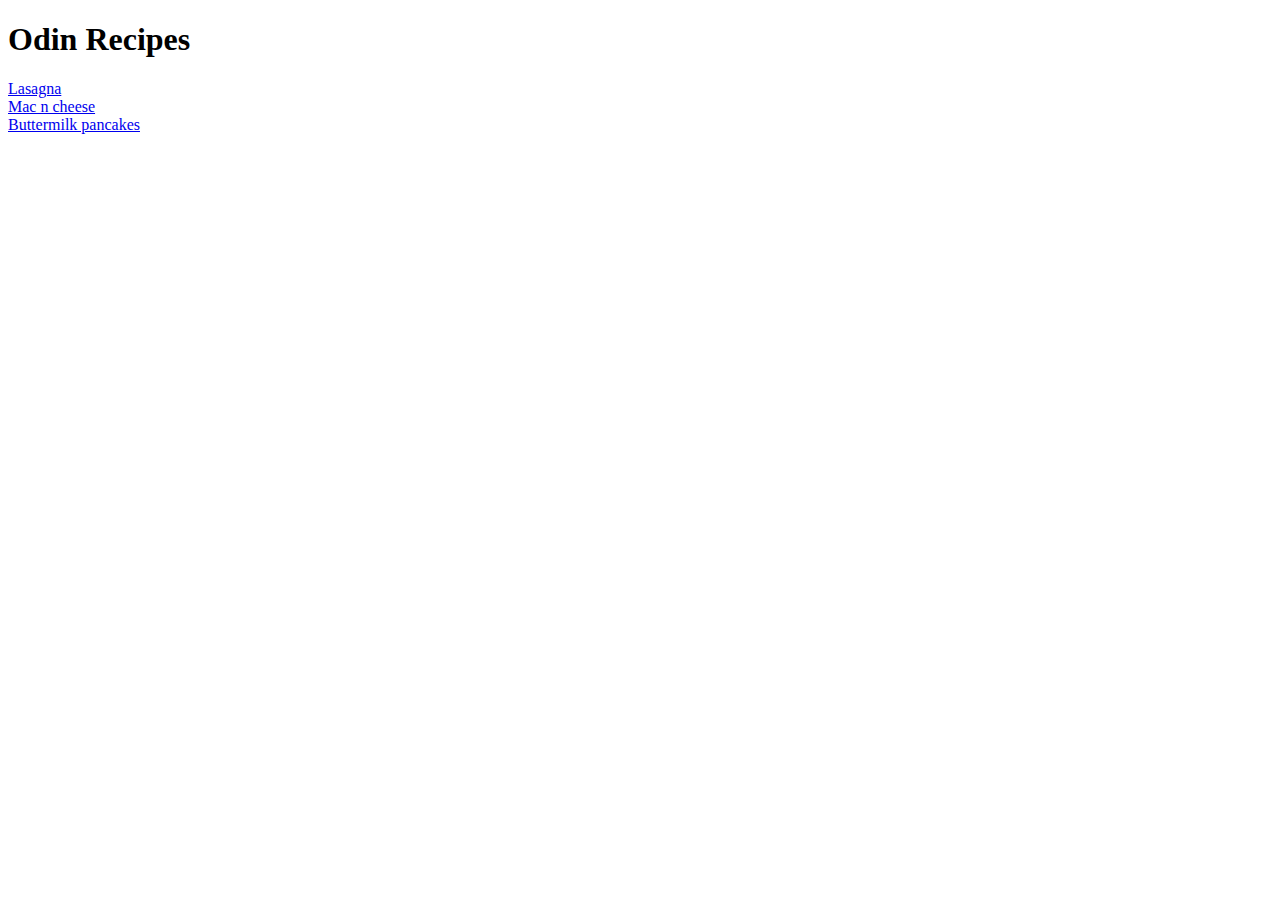
==== index.html @ e504d931 "Added rough draft sites for index, and 3 recipes" ====
<!DOCTYPE html>
<html lang="en">
<body>
    <h1>Odin Recipes</h1>
    <a href="recipes/lasagna.html"> Lasagna</a>
    <br>
    <a href="recipes/Mac_n_cheese.html"> Mac n cheese</a>
    <br>
    <a href="recipes/Buttermilk Pancakes.html"> Buttermilk pancakes</a>
</body>
</body>

</html>
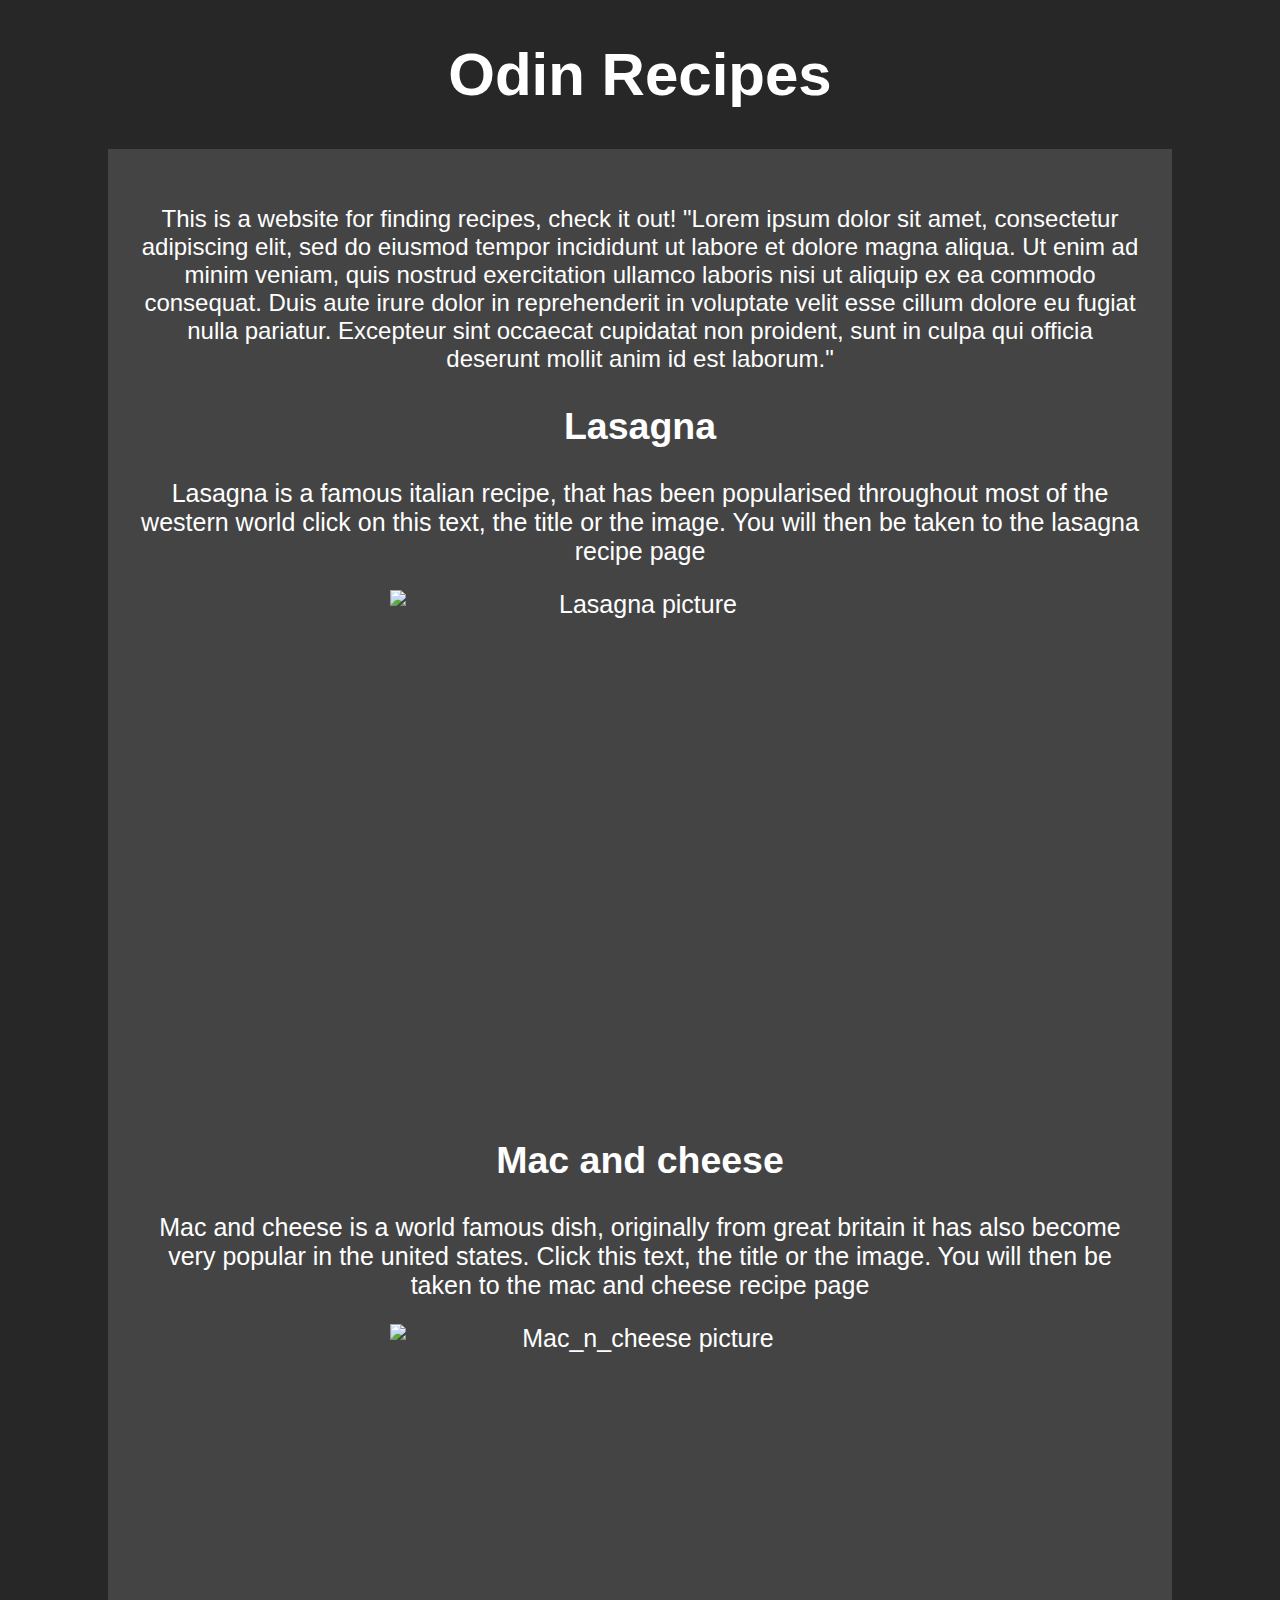
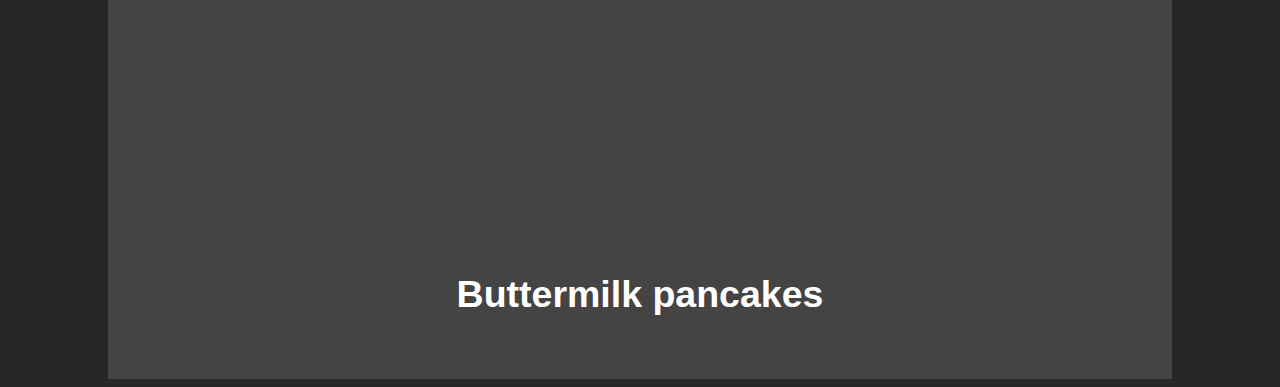
==== commit 2b7d3018: "css ting" ====
--- a/index.html
+++ b/index.html
@@ -1,13 +1,34 @@
 <!DOCTYPE html>
+<head>
+    <link rel="stylesheet" href="Stylesheet_index.css">
+</head>
 <html lang="en">
 <body>
+    <div class="HeaderDiv">
     <h1>Odin Recipes</h1>
-    <a href="recipes/lasagna.html"> Lasagna</a>
+    </div> 
+    <div class="image_and_textbox">
+    <div class="paragraph">
+        <p>This is a website for finding recipes, check it out! "Lorem ipsum dolor sit amet, 
+            consectetur adipiscing elit, sed do eiusmod tempor incididunt ut labore et dolore 
+            magna aliqua. Ut enim ad minim veniam, quis nostrud exercitation ullamco laboris nisi 
+            ut aliquip ex ea commodo consequat. Duis aute irure dolor in reprehenderit in voluptate 
+            velit esse cillum dolore eu fugiat nulla pariatur. 
+            Excepteur sint occaecat cupidatat non proident, sunt in culpa qui officia deserunt 
+            mollit anim id est laborum."</p>
+    <a href="recipes/lasagna.html"> <h2>Lasagna</h2></a>
+    <p><a href="recipes/lasagna.html">Lasagna is a famous italian recipe, that has been popularised throughout most of the western world click on this text, the title or the image. You will then be taken to the lasagna recipe page</a></p>
+    <a href="recipes/lasagna.html"><img class="avatar picture" src="https://tmbidigitalassetsazure.blob.core.windows.net/toh/GoogleImagesPostCard/The-Best-Ever-Lasagna_EXPS_THD18_233582_E08_01_2b.jpg" alt="Lasagna picture"></a>
     <br>
-    <a href="recipes/Mac_n_cheese.html"> Mac n cheese</a>
+    <a href="recipes/Mac_n_cheese.html"> <h2>Mac and cheese</h2></a>
+    <p><a href="recipes/Mac_n_cheese.html">Mac and cheese is a world famous dish, originally from great britain it has also become very popular in the united states. Click this text, the title or the image. You will then be taken to the mac and cheese recipe page</a></p>
+    <a href="recipes/Mac_n_cheese.html"><img class="avatar picture" src="https://www.allrecipes.com/thmb/kpM5URiIm5zHxwX7bp1tzTVlDFQ=/1500x0/filters:no_upscale():max_bytes(150000):strip_icc():format(webp)/Homemade-Mac-and-Cheese-ffae3fa24a534094bdbccb7038ba4e81.jpg" alt="Mac_n_cheese picture"></a>
     <br>
-    <a href="recipes/Buttermilk Pancakes.html"> Buttermilk pancakes</a>
+    <a href="recipes/Buttermilk Pancakes.html"> <h2> Buttermilk pancakes </h2></a>
+    </div>
+    
 </body>
+<body>
 </body>
 
 </html>--- a/Stylesheet_index.css
+++ b/Stylesheet_index.css
@@ -0,0 +1,55 @@
+/*Styles index site*/
+.HeaderDiv{
+    font-family: sans-serif;
+    text-align: center;
+    font-size: 30px;
+}
+
+a:link, a:visited{
+    text-align: center;
+    color: white;
+    text-decoration: none;
+    display: inline-block;
+    font-family:sans-serif;
+    font-size: 25px;
+    display: block;
+}
+#recipes{
+    text-align: left;
+    font-size: 16px;
+}
+p{
+    font-family: sans-serif;
+    font-size: 24px;
+    text-align: center;
+    margin-left: auto;
+    margin-right: auto;
+    width: 1000px;
+
+}
+.avatar.picture{
+    display: block;
+    margin-left: auto;
+    margin-right: auto;
+    height: 500px;
+    width: 500px;
+}
+body{
+    background-color:#272727;
+    color: white;
+}
+.image_and_textbox{
+    border: 2px solid #444444;
+    display: block;
+    block-size: fit-content;
+    width: fit-content;
+    margin-top: auto;
+    margin-left: auto;
+    margin-right: auto;
+    margin-bottom: auto;
+    padding: 30px;
+    background-color: #444444;
+}
+*{
+    border: 2px red;
+}